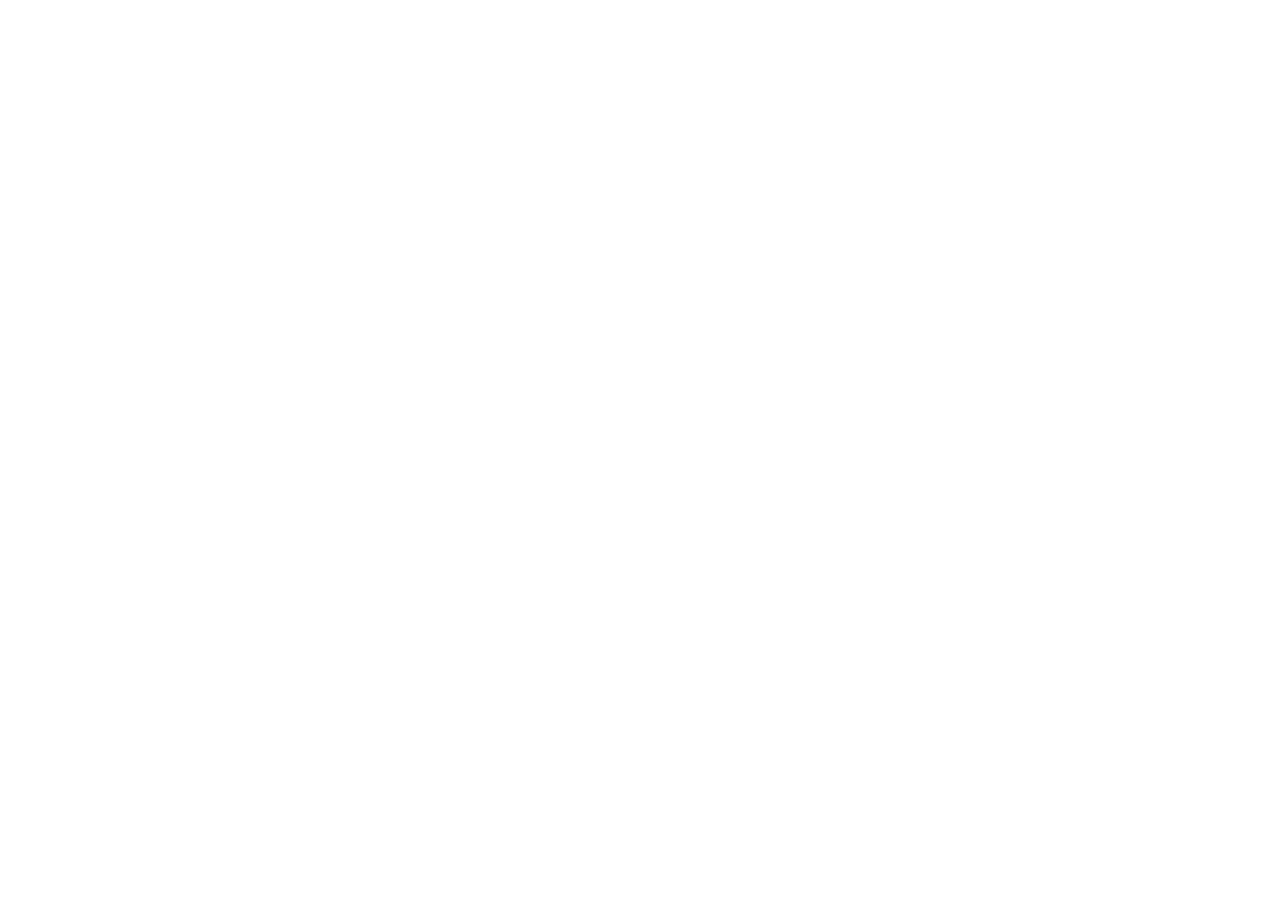
==== Design/index.html @ b16ec80a "Add files via upload" ====
<!DOCTYPE html>
<html lang="en">
  <head>
    <meta http-equiv="X-UA-Compatible" content="IE=edge">
    <title>Ui-Router Tutorial</title>
    <meta name="viewport" content="width=device-width, initial-scale=1">
    <link rel="stylesheet" href="https://maxcdn.bootstrapcdn.com/bootstrap/3.3.5/css/bootstrap.min.css">

    <style>
      .footer {
        background-color: #000;
        height: 150px;
        color: white;
      }
    </style>
  </head>
  <body ng-app="app">
    <div ui-view="nav"></div>
    <div ui-view></div>

    <script src="https://cdnjs.cloudflare.com/ajax/libs/angular.js/1.4.3/angular.min.js"></script>
    <script src="https://cdnjs.cloudflare.com/ajax/libs/angular-ui-router/0.2.15/angular-ui-router.min.js"></script>
    <script src="app.js"></script>
  </body>
</html>
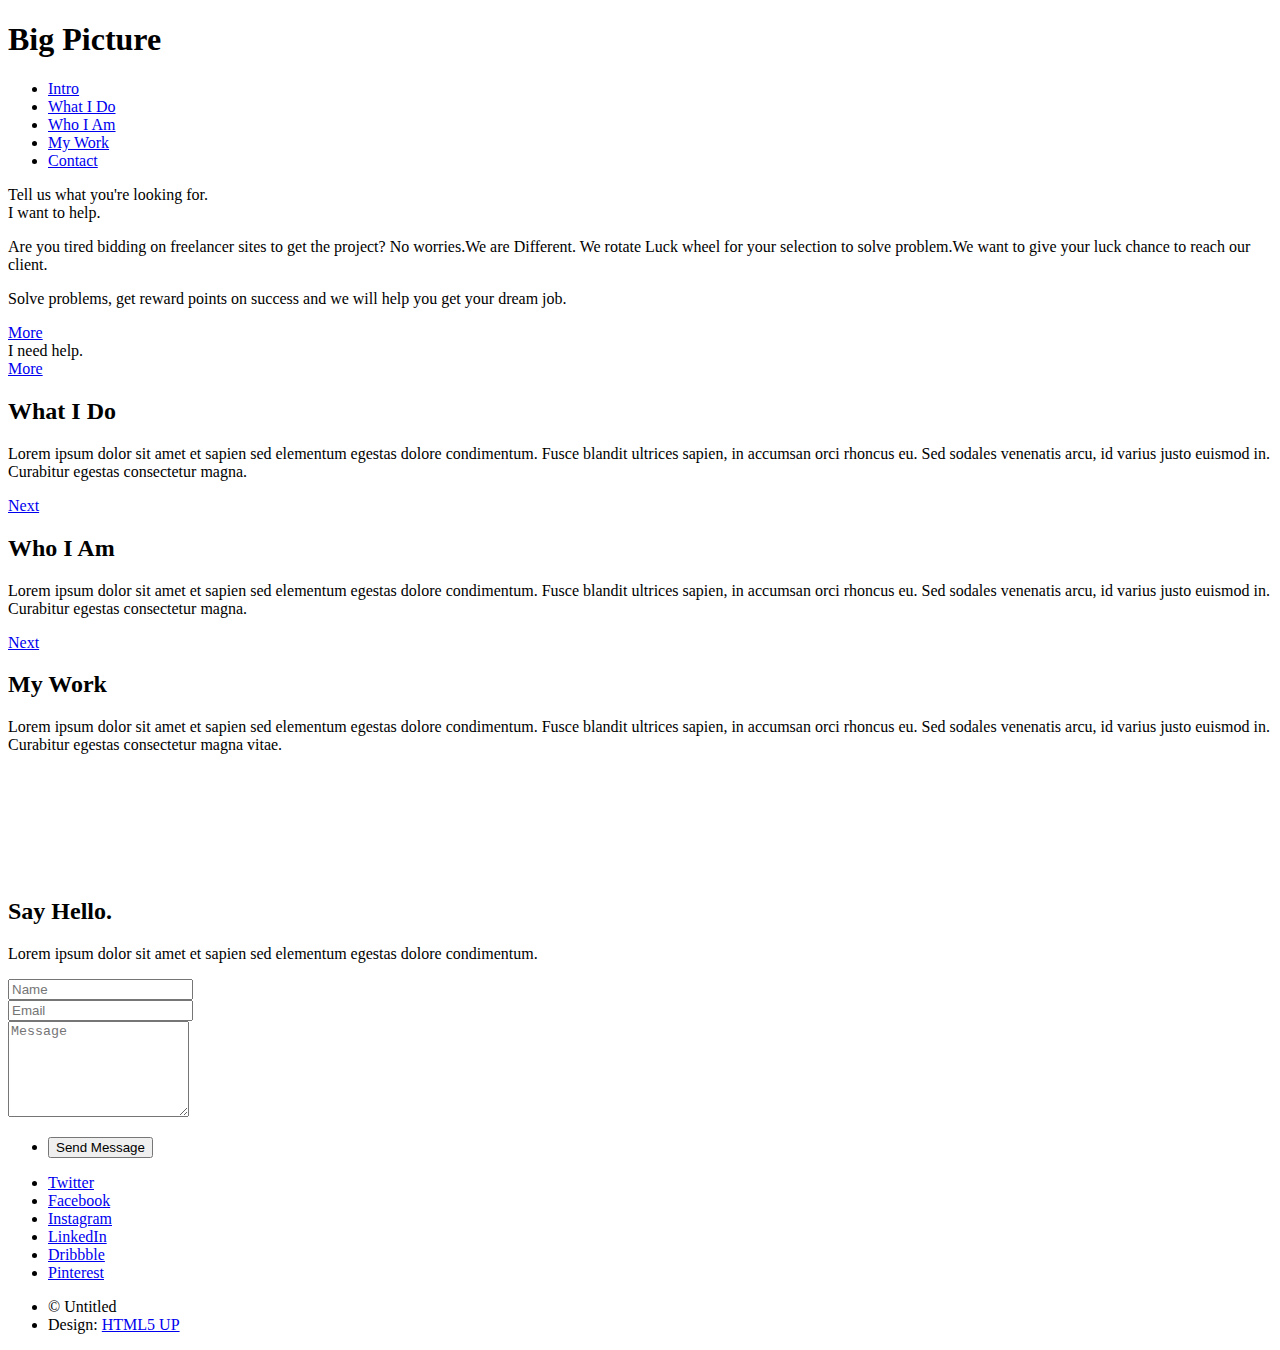
==== commit 771f954f: "Update index.html" ====
--- a/Design/index.html
+++ b/Design/index.html
@@ -1,25 +1,188 @@
-<!DOCTYPE html>
-<html lang="en">
-  <head>
-    <meta http-equiv="X-UA-Compatible" content="IE=edge">
-    <title>Ui-Router Tutorial</title>
-    <meta name="viewport" content="width=device-width, initial-scale=1">
-    <link rel="stylesheet" href="https://maxcdn.bootstrapcdn.com/bootstrap/3.3.5/css/bootstrap.min.css">
+<!DOCTYPE HTML>
+<!--
+	Big Picture by HTML5 UP
+	html5up.net | @ajlkn
+	Free for personal and commercial use under the CCA 3.0 license (html5up.net/license)
+-->
+<html>
+	<head>
+		<title>Big Picture by HTML5 UP</title>
+		<meta charset="utf-8" />
+		<meta name="viewport" content="width=device-width, initial-scale=1" />
+		<!--[if lte IE 8]><script src="assets/js/ie/html5shiv.js"></script><![endif]-->
+		<link rel="stylesheet" href="assets/css/main.css" />
+		<!--[if lte IE 8]><link rel="stylesheet" href="assets/css/ie8.css" /><![endif]-->
+		<!--[if lte IE 9]><link rel="stylesheet" href="assets/css/ie9.css" /><![endif]-->
+	</head>
+	<body>
 
-    <style>
-      .footer {
-        background-color: #000;
-        height: 150px;
-        color: white;
-      }
-    </style>
-  </head>
-  <body ng-app="app">
-    <div ui-view="nav"></div>
-    <div ui-view></div>
+		<!-- Header -->
+			<header id="header">
+				<h1>Big Picture</h1>
+				<nav>
+					<ul>
+						<li><a href="#intro">Intro</a></li>
+						<li><a href="#one">What I Do</a></li>
+						<li><a href="#two">Who I Am</a></li>
+						<li><a href="#work">My Work</a></li>
+						<li><a href="#contact">Contact</a></li>
+					</ul>
+				</nav>
+			</header>
 
-    <script src="https://cdnjs.cloudflare.com/ajax/libs/angular.js/1.4.3/angular.min.js"></script>
-    <script src="https://cdnjs.cloudflare.com/ajax/libs/angular-ui-router/0.2.15/angular-ui-router.min.js"></script>
-    <script src="app.js"></script>
-  </body>
+		<!-- Intro -->
+			<section id="intro" class="main style1 dark fullscreen">
+				<div class="content">
+					<header>
+						Tell us what you're looking for.
+					</header>
+					<div class="main-selection">
+							<article class="from-left">
+								
+								<div>
+									<i class="fa fa-user"></i>
+								</div>
+								<div>
+									<header>I want to help.</header>
+									<p>Are you tired bidding on freelancer sites to get the project? No worries.We are Different. We rotate Luck wheel for your selection to solve problem.We want to give your luck chance to reach our client.</p>
+									<p>Solve problems, get reward points on success and we will help you get your dream job.</p>
+									
+								</div>
+								<footer>
+									<a href="#one" class="button style2 down">More</a>
+								</footer>
+								
+							</article>
+							
+							<article class="from-right">
+								
+								<div>
+									<i class="fa fa-user"></i>
+								</div>
+								<div>
+									I need help.
+								</div>
+								<footer>
+									<a href="#two" class="button style2 down">More</a>
+								</footer>
+							</article>
+							
+						</div>
+					
+					
+				</div>
+			</section>
+
+		<!-- One -->
+			<section id="one" class="main style2 right dark fullscreen">
+				<div class="content box style2">
+					<header>
+						<h2>What I Do</h2>
+					</header>
+					<p>Lorem ipsum dolor sit amet et sapien sed elementum egestas dolore condimentum.
+					Fusce blandit ultrices sapien, in accumsan orci rhoncus eu. Sed sodales venenatis arcu,
+					id varius justo euismod in. Curabitur egestas consectetur magna.</p>
+				</div>
+				<a href="#two" class="button style2 down anchored">Next</a>
+			</section>
+
+		<!-- Two -->
+			<section id="two" class="main style2 left dark fullscreen">
+				<div class="content box style2">
+					<header>
+						<h2>Who I Am</h2>
+					</header>
+					<p>Lorem ipsum dolor sit amet et sapien sed elementum egestas dolore condimentum.
+					Fusce blandit ultrices sapien, in accumsan orci rhoncus eu. Sed sodales venenatis arcu,
+					id varius justo euismod in. Curabitur egestas consectetur magna.</p>
+				</div>
+				<a href="#work" class="button style2 down anchored">Next</a>
+			</section>
+
+		<!-- Work -->
+			<section id="work" class="main style3 primary">
+				<div class="content">
+					<header>
+						<h2>My Work</h2>
+						<p>Lorem ipsum dolor sit amet et sapien sed elementum egestas dolore condimentum.
+						Fusce blandit ultrices sapien, in accumsan orci rhoncus eu. Sed sodales venenatis
+						arcu, id varius justo euismod in. Curabitur egestas consectetur magna vitae.</p>
+					</header>
+
+					<!-- Gallery  -->
+						<div class="gallery">
+							<article class="from-left">
+								<a href="images/fulls/01.jpg" class="image fit"><img src="images/thumbs/01.jpg" title="The Anonymous Red" alt="" /></a>
+							</article>
+							<article class="from-right">
+								<a href="images/fulls/02.jpg" class="image fit"><img src="images/thumbs/02.jpg" title="Airchitecture II" alt="" /></a>
+							</article>
+							<article class="from-left">
+								<a href="images/fulls/03.jpg" class="image fit"><img src="images/thumbs/03.jpg" title="Air Lounge" alt="" /></a>
+							</article>
+							<article class="from-right">
+								<a href="images/fulls/04.jpg" class="image fit"><img src="images/thumbs/04.jpg" title="Carry on" alt="" /></a>
+							</article>
+							<article class="from-left">
+								<a href="images/fulls/05.jpg" class="image fit"><img src="images/thumbs/05.jpg" title="The sparkling shell" alt="" /></a>
+							</article>
+							<article class="from-right">
+								<a href="images/fulls/06.jpg" class="image fit"><img src="images/thumbs/06.jpg" title="Bent IX" alt="" /></a>
+							</article>
+						</div>
+
+				</div>
+			</section>
+
+		<!-- Contact -->
+			<section id="contact" class="main style3 secondary">
+				<div class="content">
+					<header>
+						<h2>Say Hello.</h2>
+						<p>Lorem ipsum dolor sit amet et sapien sed elementum egestas dolore condimentum.</p>
+					</header>
+					<div class="box">
+						<form method="post" action="#">
+							<div class="field half first"><input type="text" name="name" placeholder="Name" /></div>
+							<div class="field half"><input type="email" name="email" placeholder="Email" /></div>
+							<div class="field"><textarea name="message" placeholder="Message" rows="6"></textarea></div>
+							<ul class="actions">
+								<li><input type="submit" value="Send Message" /></li>
+							</ul>
+						</form>
+					</div>
+				</div>
+			</section>
+
+		<!-- Footer -->
+			<footer id="footer">
+
+				<!-- Icons -->
+					<ul class="actions">
+						<li><a href="#" class="icon fa-twitter"><span class="label">Twitter</span></a></li>
+						<li><a href="#" class="icon fa-facebook"><span class="label">Facebook</span></a></li>
+						<li><a href="#" class="icon fa-instagram"><span class="label">Instagram</span></a></li>
+						<li><a href="#" class="icon fa-linkedin"><span class="label">LinkedIn</span></a></li>
+						<li><a href="#" class="icon fa-dribbble"><span class="label">Dribbble</span></a></li>
+						<li><a href="#" class="icon fa-pinterest"><span class="label">Pinterest</span></a></li>
+					</ul>
+
+				<!-- Menu -->
+					<ul class="menu">
+						<li>&copy; Untitled</li><li>Design: <a href="https://html5up.net">HTML5 UP</a></li>
+					</ul>
+
+			</footer>
+
+		<!-- Scripts -->
+			<script src="assets/js/jquery.min.js"></script>
+			<script src="assets/js/jquery.poptrox.min.js"></script>
+			<script src="assets/js/jquery.scrolly.min.js"></script>
+			<script src="assets/js/jquery.scrollex.min.js"></script>
+			<script src="assets/js/skel.min.js"></script>
+			<script src="assets/js/util.js"></script>
+			<!--[if lte IE 8]><script src="assets/js/ie/respond.min.js"></script><![endif]-->
+			<script src="assets/js/main.js"></script>
+
+	</body>
 </html>
